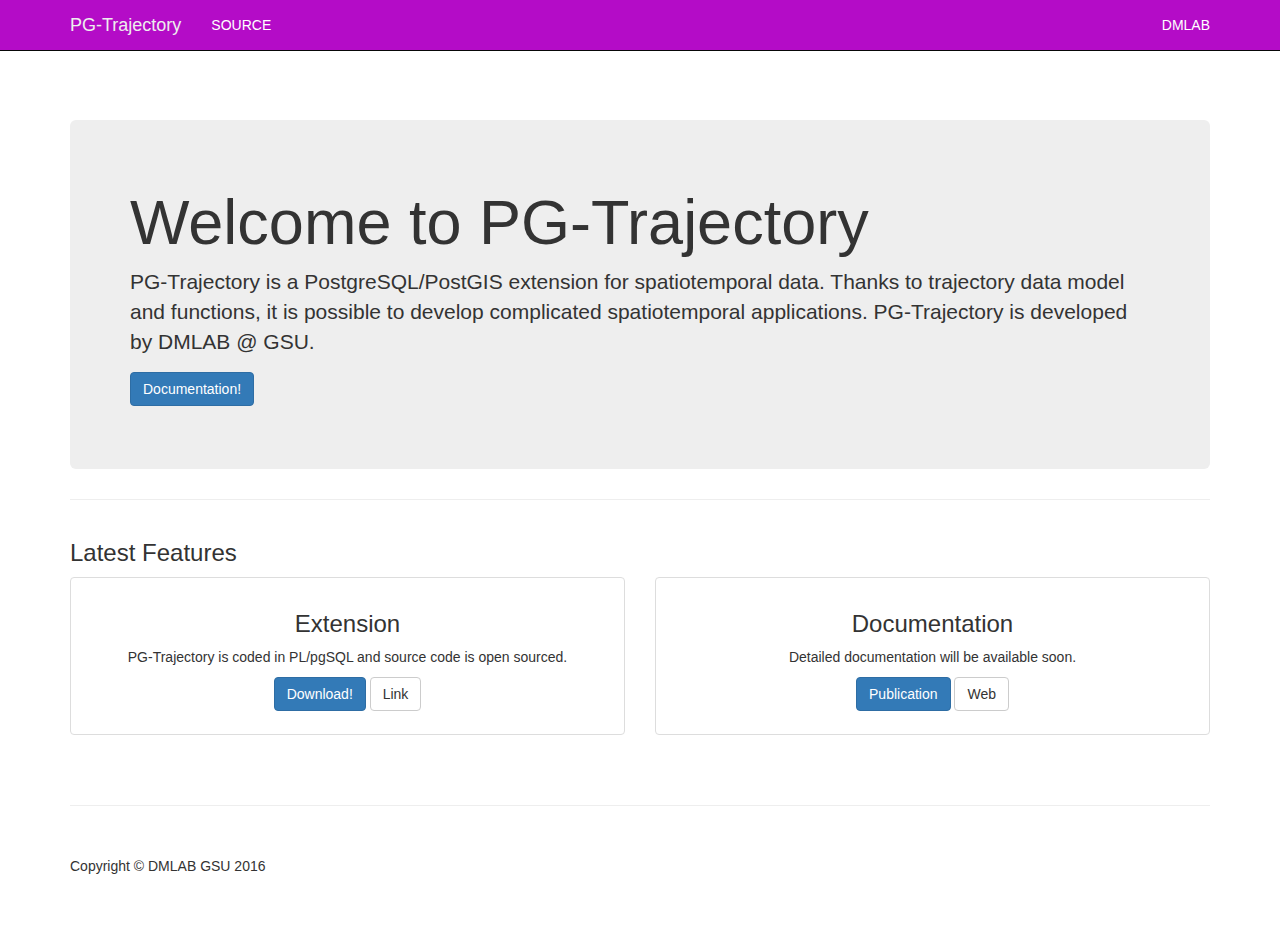
==== index.html @ 64e00a49 "cloned from pg-trajectory" ====
<!DOCTYPE html>
<html lang="en">

<head>

    <meta charset="utf-8">
    <meta http-equiv="X-UA-Compatible" content="IE=edge">
    <meta name="viewport" content="width=device-width, initial-scale=1">
    <meta name="description" content="">
    <meta name="author" content="">

    <title>Pg-Trajectory</title>

    <!-- Bootstrap Core CSS -->
    <link href="css/bootstrap.min.css" rel="stylesheet">

    <!-- Custom CSS -->
    <link href="css/heroic-features.css" rel="stylesheet">

    <!-- HTML5 Shim and Respond.js IE8 support of HTML5 elements and media queries -->
    <!-- WARNING: Respond.js doesn't work if you view the page via file:// -->
    <!--[if lt IE 9]>
        <script src="https://oss.maxcdn.com/libs/html5shiv/3.7.0/html5shiv.js"></script>
        <script src="https://oss.maxcdn.com/libs/respond.js/1.4.2/respond.min.js"></script>
    <![endif]-->

</head>

<body>

    <!-- Navigation -->
    <nav class="navbar navbar-inverse navbar-fixed-top navbar-custom" role="navigation">
        <div class="container">
            <!-- Brand and toggle get grouped for better mobile display -->
            <div class="navbar-header">
                <button type="button" class="navbar-toggle" data-toggle="collapse" data-target="#bs-example-navbar-collapse-1">
                    <span class="sr-only">Toggle navigation</span>
                    <span class="icon-bar"></span>
                    <span class="icon-bar"></span>
                    <span class="icon-bar"></span>
                </button>
                <a class="navbar-brand" href="#">PG-Trajectory</a>
            </div>
            <!-- Collect the nav links, forms, and other content for toggling -->
            <div class="collapse navbar-collapse" id="bs-example-navbar-collapse-1">
                <ul class="nav navbar-nav">
                    <li>
                        <a href="https://bitbucket.org/gsudmlab/pg-trajectory">SOURCE</a>
                    </li>
                </ul>

                 <ul class="nav navbar-nav navbar-right">
                  <li>
                        <a href="http://dmlab.cs.gsu.edu">DMLAB</a>
                    </li>
                </ul>
            </div>
            <!-- /.navbar-collapse -->
        </div>
        <!-- /.container -->
    </nav>

    <!-- Page Content -->
    <div class="container">

        <!-- Jumbotron Header -->
        <header class="jumbotron hero-spacer">
            <h1>Welcome to PG-Trajectory</h1>
            <p>PG-Trajectory is a PostgreSQL/PostGIS extension for spatiotemporal data. Thanks to trajectory data model and functions, it is possible to develop complicated spatiotemporal applications. PG-Trajectory is developed by DMLAB @ GSU.</p>
            <p><a class="btn btn-primary btn-large" href="documentation.html">Documentation!</a>
            </p>
        </header>

        <hr>

        <!-- Title -->
        <div class="row">
            <div class="col-lg-12">
                <h3>Latest Features</h3>
            </div>
        </div>
        <!-- /.row -->

        <!-- Page Features -->
        <div class="row text-center">

            <div class="col-md-6 col-sm-6 hero-feature">
                <div class="thumbnail">
                    <div class="caption">
                        <h3>Extension</h3>
                        <p>PG-Trajectory is coded in PL/pgSQL and source code is open sourced.</p>
                        <p>
                            <a href="documents/pg-trajectory-1.0.zip" class="btn btn-primary">Download!</a> <a href="https://bitbucket.org/gsudmlab/pg-trajectory" class="btn btn-default">Link</a>
                        </p>
                    </div>
                </div>
            </div>

            <div class="col-md-6 col-sm-6 hero-feature">
                <div class="thumbnail">
                    <!-- <img src="http://placehold.it/800x500" alt="">-->
                    <div class="caption">
                        <h3>Documentation</h3>
                        <p>Detailed documentation will be available soon.</p>
                        <p>
                            <a href="#" class="btn btn-primary">Publication</a> <a href="documentation.html" class="btn btn-default">Web</a>
                        </p>
                    </div>
                </div>
            </div>


        </div>
        <!-- /.row -->

        <hr>

        <!-- Footer -->
        <footer>
            <div class="row">
                <div class="col-lg-12">
                    <p>Copyright &copy; DMLAB GSU 2016</p>
                </div>
            </div>
        </footer>

    </div>
    <!-- /.container -->

    <!-- jQuery -->
    <script src="js/jquery.js"></script>

    <!-- Bootstrap Core JavaScript -->
    <script src="js/bootstrap.min.js"></script>
    <!-- Bootstrap Core JavaScript -->
    <script src="js/main.js"></script>

</body>

</html>
---- css/heroic-features.css ----
/*!
 * Start Bootstrap - Heroic Features HTML Template (http://startbootstrap.com)
 * Code licensed under the Apache License v2.0.
 * For details, see http://www.apache.org/licenses/LICENSE-2.0.
 */

body {
    padding-top: 70px; /* Required padding for .navbar-fixed-top. Remove if using .navbar-static-top. Change if height of navigation changes. */
}

.hero-spacer {
    margin-top: 50px;
}

.hero-feature {
    margin-bottom: 30px;
}

 #sidebar.affix-top {
    position: static;
    margin-top:30px;
    width:228px;
  }

  #sidebar.affix {
    position: fixed;
    top:70px;
    width:228px;
  }

footer {
    margin: 50px 0;
}

.navbar-custom {
    background-color:#B40CC7;
    color:#ffffff;
    border-radius:0;
}

.navbar-custom .navbar-nav > li > a {
    color:#fff;
}
.navbar-custom .navbar-nav > .active > a, .navbar-nav > .active > a:hover, .navbar-nav > .active > a:focus {
    color: #ffffff;
    background-color:transparent;
}
.navbar-custom .navbar-brand {
    color:#eeeeee;
}
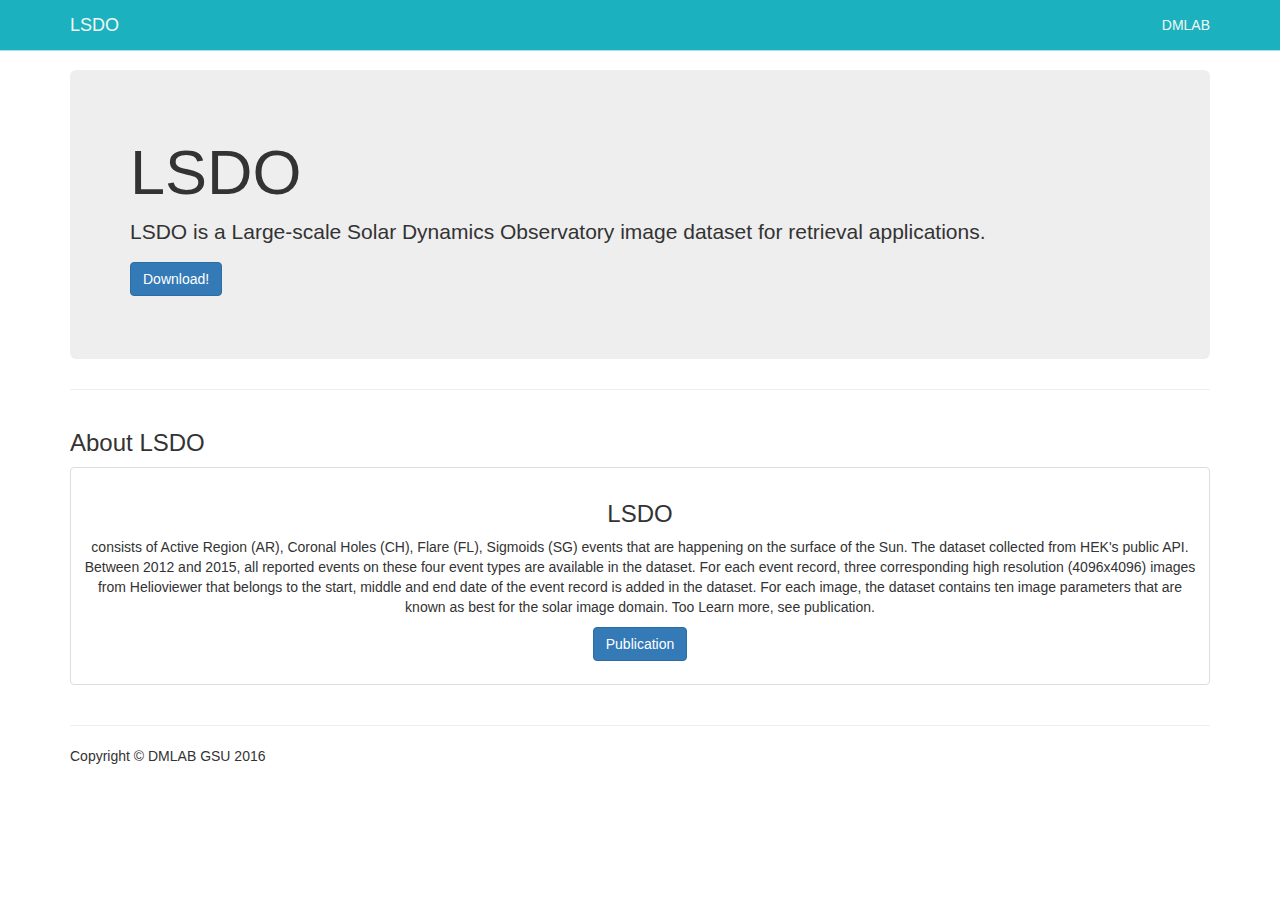
==== commit 6990039d: "updated content and css" ====
--- a/index.html
+++ b/index.html
@@ -9,7 +9,7 @@
     <meta name="description" content="">
     <meta name="author" content="">
 
-    <title>Pg-Trajectory</title>
+    <title>LSDO - Large-scale Solar Dynamics Observatory image dataset for retrieval applications.</title>
 
     <!-- Bootstrap Core CSS -->
     <link href="css/bootstrap.min.css" rel="stylesheet">
@@ -29,7 +29,7 @@
 <body>
 
     <!-- Navigation -->
-    <nav class="navbar navbar-inverse navbar-fixed-top navbar-custom" role="navigation">
+    <nav class="navbar navbar-inverse navbar-fixed-top navbar-default" role="navigation">
         <div class="container">
             <!-- Brand and toggle get grouped for better mobile display -->
             <div class="navbar-header">
@@ -39,15 +39,10 @@
                     <span class="icon-bar"></span>
                     <span class="icon-bar"></span>
                 </button>
-                <a class="navbar-brand" href="#">PG-Trajectory</a>
+                <a class="navbar-brand" href="#">LSDO</a>
             </div>
             <!-- Collect the nav links, forms, and other content for toggling -->
             <div class="collapse navbar-collapse" id="bs-example-navbar-collapse-1">
-                <ul class="nav navbar-nav">
-                    <li>
-                        <a href="https://bitbucket.org/gsudmlab/pg-trajectory">SOURCE</a>
-                    </li>
-                </ul>
 
                  <ul class="nav navbar-nav navbar-right">
                   <li>
@@ -65,9 +60,9 @@
 
         <!-- Jumbotron Header -->
         <header class="jumbotron hero-spacer">
-            <h1>Welcome to PG-Trajectory</h1>
-            <p>PG-Trajectory is a PostgreSQL/PostGIS extension for spatiotemporal data. Thanks to trajectory data model and functions, it is possible to develop complicated spatiotemporal applications. PG-Trajectory is developed by DMLAB @ GSU.</p>
-            <p><a class="btn btn-primary btn-large" href="documentation.html">Documentation!</a>
+            <h1>LSDO</h1>
+            <p>LSDO is a Large-scale Solar Dynamics Observatory image dataset for retrieval applications.</p>
+            <p><a class="btn btn-primary btn-large" href="lsdo.html">Download!</a>
             </p>
         </header>
 
@@ -76,7 +71,7 @@
         <!-- Title -->
         <div class="row">
             <div class="col-lg-12">
-                <h3>Latest Features</h3>
+                <h3>About LSDO</h3>
             </div>
         </div>
         <!-- /.row -->
@@ -84,26 +79,13 @@
         <!-- Page Features -->
         <div class="row text-center">
 
-            <div class="col-md-6 col-sm-6 hero-feature">
+            <div class="col-md-12 col-sm-12 hero-feature">
                 <div class="thumbnail">
                     <div class="caption">
-                        <h3>Extension</h3>
-                        <p>PG-Trajectory is coded in PL/pgSQL and source code is open sourced.</p>
+                        <h3>LSDO</h3>
+                        <p>consists of Active Region (AR), Coronal Holes (CH), Flare (FL), Sigmoids (SG) events that are happening on the surface of the Sun. The dataset collected from HEK's public API. Between 2012 and 2015, all reported events on these four event types are available in the dataset. For each event record, three corresponding high resolution (4096x4096) images from Helioviewer that belongs to the start, middle and end date of the event record is added in the dataset. For each image, the dataset contains ten image parameters that are known as best for the solar image domain. Too Learn more, see publication.   </p>
                         <p>
-                            <a href="documents/pg-trajectory-1.0.zip" class="btn btn-primary">Download!</a> <a href="https://bitbucket.org/gsudmlab/pg-trajectory" class="btn btn-default">Link</a>
-                        </p>
-                    </div>
-                </div>
-            </div>
-
-            <div class="col-md-6 col-sm-6 hero-feature">
-                <div class="thumbnail">
-                    <!-- <img src="http://placehold.it/800x500" alt="">-->
-                    <div class="caption">
-                        <h3>Documentation</h3>
-                        <p>Detailed documentation will be available soon.</p>
-                        <p>
-                            <a href="#" class="btn btn-primary">Publication</a> <a href="documentation.html" class="btn btn-default">Web</a>
+                            <a href="documents/pg-trajectory-1.0.zip" class="btn btn-primary">Publication</a>
                         </p>
                     </div>
                 </div>
--- a/css/heroic-features.css
+++ b/css/heroic-features.css
@@ -1,50 +1,72 @@
-/*!
- * Start Bootstrap - Heroic Features HTML Template (http://startbootstrap.com)
- * Code licensed under the Apache License v2.0.
- * For details, see http://www.apache.org/licenses/LICENSE-2.0.
- */
-
 body {
     padding-top: 70px; /* Required padding for .navbar-fixed-top. Remove if using .navbar-static-top. Change if height of navigation changes. */
 }
-
-.hero-spacer {
-    margin-top: 50px;
+.navbar-default {
+  background-color: #1cb1bf;
+  border-color: #a6e3f0;
+}
+.navbar-default .navbar-brand {
+  color: #f3f7f3;
+}
+.navbar-default .navbar-brand:hover,
+.navbar-default .navbar-brand:focus {
+  color: #0a94a1;
+}
+.navbar-default .navbar-text {
+  color: #f3f7f3;
+}
+.navbar-default .navbar-nav > li > a {
+  color: #f3f7f3;
+}
+.navbar-default .navbar-nav > li > a:hover,
+.navbar-default .navbar-nav > li > a:focus {
+  color: #0a94a1;
+}
+.navbar-default .navbar-nav > .active > a,
+.navbar-default .navbar-nav > .active > a:hover,
+.navbar-default .navbar-nav > .active > a:focus {
+  color: #0a94a1;
+  background-color: #a6e3f0;
+}
+.navbar-default .navbar-nav > .open > a,
+.navbar-default .navbar-nav > .open > a:hover,
+.navbar-default .navbar-nav > .open > a:focus {
+  color: #0a94a1;
+  background-color: #a6e3f0;
+}
+.navbar-default .navbar-toggle {
+  border-color: #a6e3f0;
+}
+.navbar-default .navbar-toggle:hover,
+.navbar-default .navbar-toggle:focus {
+  background-color: #a6e3f0;
+}
+.navbar-default .navbar-toggle .icon-bar {
+  background-color: #f3f7f3;
+}
+.navbar-default .navbar-collapse,
+.navbar-default .navbar-form {
+  border-color: #f3f7f3;
+}
+.navbar-default .navbar-link {
+  color: #f3f7f3;
+}
+.navbar-default .navbar-link:hover {
+  color: #0a94a1;
 }
 
-.hero-feature {
-    margin-bottom: 30px;
-}
-
- #sidebar.affix-top {
-    position: static;
-    margin-top:30px;
-    width:228px;
+@media (max-width: 767px) {
+  .navbar-default .navbar-nav .open .dropdown-menu > li > a {
+    color: #f3f7f3;
   }
-
-  #sidebar.affix {
-    position: fixed;
-    top:70px;
-    width:228px;
+  .navbar-default .navbar-nav .open .dropdown-menu > li > a:hover,
+  .navbar-default .navbar-nav .open .dropdown-menu > li > a:focus {
+    color: #0a94a1;
   }
-
-footer {
-    margin: 50px 0;
-}
-
-.navbar-custom {
-    background-color:#B40CC7;
-    color:#ffffff;
-    border-radius:0;
-}
-
-.navbar-custom .navbar-nav > li > a {
-    color:#fff;
-}
-.navbar-custom .navbar-nav > .active > a, .navbar-nav > .active > a:hover, .navbar-nav > .active > a:focus {
-    color: #ffffff;
-    background-color:transparent;
-}
-.navbar-custom .navbar-brand {
-    color:#eeeeee;
+  .navbar-default .navbar-nav .open .dropdown-menu > .active > a,
+  .navbar-default .navbar-nav .open .dropdown-menu > .active > a:hover,
+  .navbar-default .navbar-nav .open .dropdown-menu > .active > a:focus {
+    color: #0a94a1;
+    background-color: #a6e3f0;
+  }
 }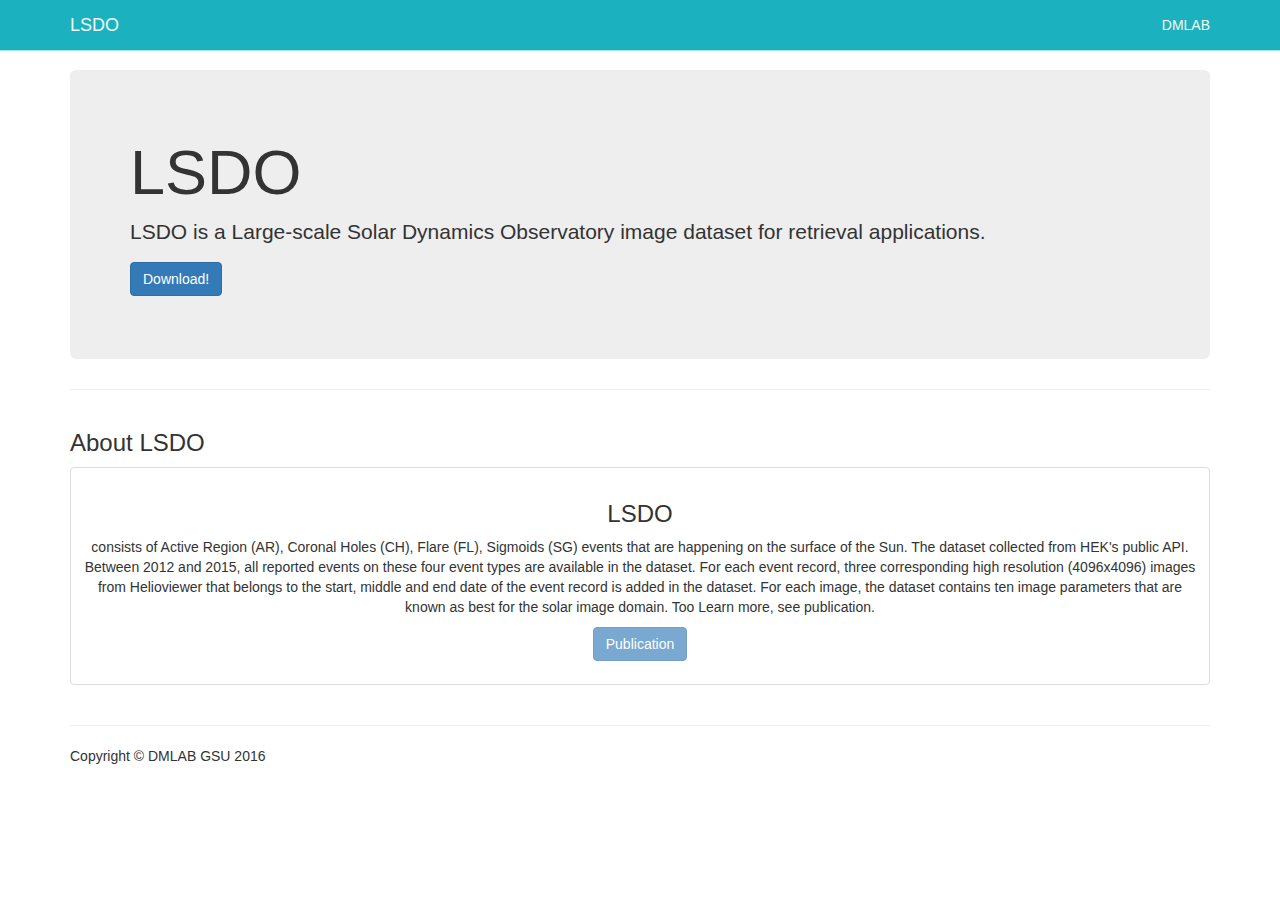
==== commit 98e35697: "update files name" ====
--- a/index.html
+++ b/index.html
@@ -62,7 +62,7 @@
         <header class="jumbotron hero-spacer">
             <h1>LSDO</h1>
             <p>LSDO is a Large-scale Solar Dynamics Observatory image dataset for retrieval applications.</p>
-            <p><a class="btn btn-primary btn-large" href="lsdo.html">Download!</a>
+            <p><a class="btn btn-primary btn-large" href="data.html">Download!</a>
             </p>
         </header>
 
@@ -85,7 +85,8 @@
                         <h3>LSDO</h3>
                         <p>consists of Active Region (AR), Coronal Holes (CH), Flare (FL), Sigmoids (SG) events that are happening on the surface of the Sun. The dataset collected from HEK's public API. Between 2012 and 2015, all reported events on these four event types are available in the dataset. For each event record, three corresponding high resolution (4096x4096) images from Helioviewer that belongs to the start, middle and end date of the event record is added in the dataset. For each image, the dataset contains ten image parameters that are known as best for the solar image domain. Too Learn more, see publication.   </p>
                         <p>
-                            <a href="documents/pg-trajectory-1.0.zip" class="btn btn-primary">Publication</a>
+                            <button class="btn btn-primary" disabled href="documents/lsdo.pdf">Publication</button>
+                            
                         </p>
                     </div>
                 </div>
